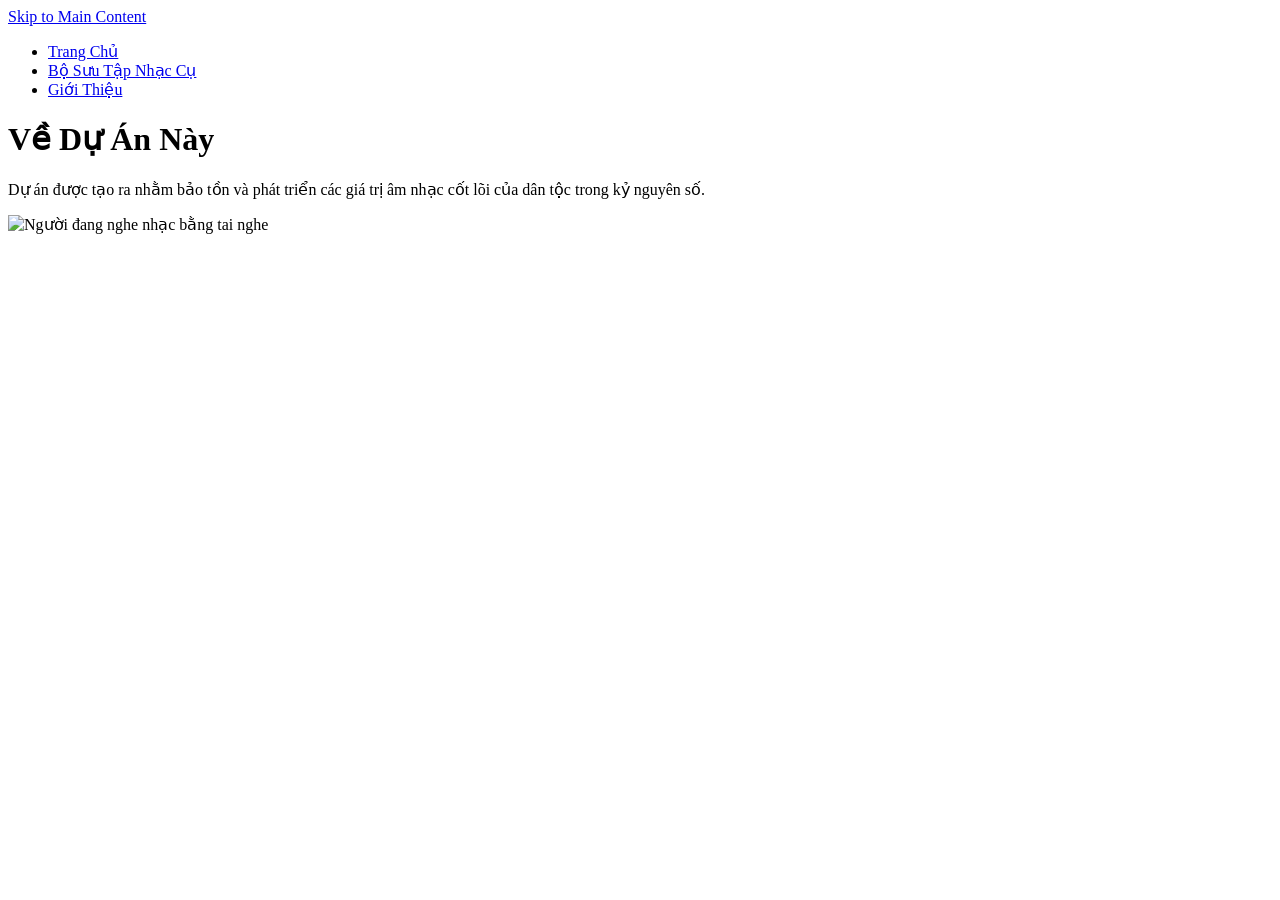
==== about.html @ 95c4b295 "Create about.html" ====
<!DOCTYPE html>
<html lang="vi">
<head>
    <meta charset="UTF-8">
    <title>Giới Thiệu - Folktronica</title>
    <link rel="stylesheet" href="css/style.css">
</head>
<body>
    <a href="#main-content" class="skip-link">Skip to Main Content</a>
    
    <header>
        <nav>
            <ul class="nav-list">
                <li><a href="index.html">Trang Chủ</a></li>
                <li><a href="gallery.html">Bộ Sưu Tập Nhạc Cụ</a></li>
                <li><a href="about.html">Giới Thiệu</a></li>
            </ul>
        </nav>
    </header>

    <main id="main-content">
        <h1>Về Dự Án Này</h1>
        <p>Dự án được tạo ra nhằm bảo tồn và phát triển các giá trị âm nhạc cốt lõi của dân tộc trong kỷ nguyên số.</p>
        <img src="https://images.unsplash.com/photo-1505740420928-5e560c06d30e?w=800" alt="Người đang nghe nhạc bằng tai nghe">
    </main>
</body>
</html>
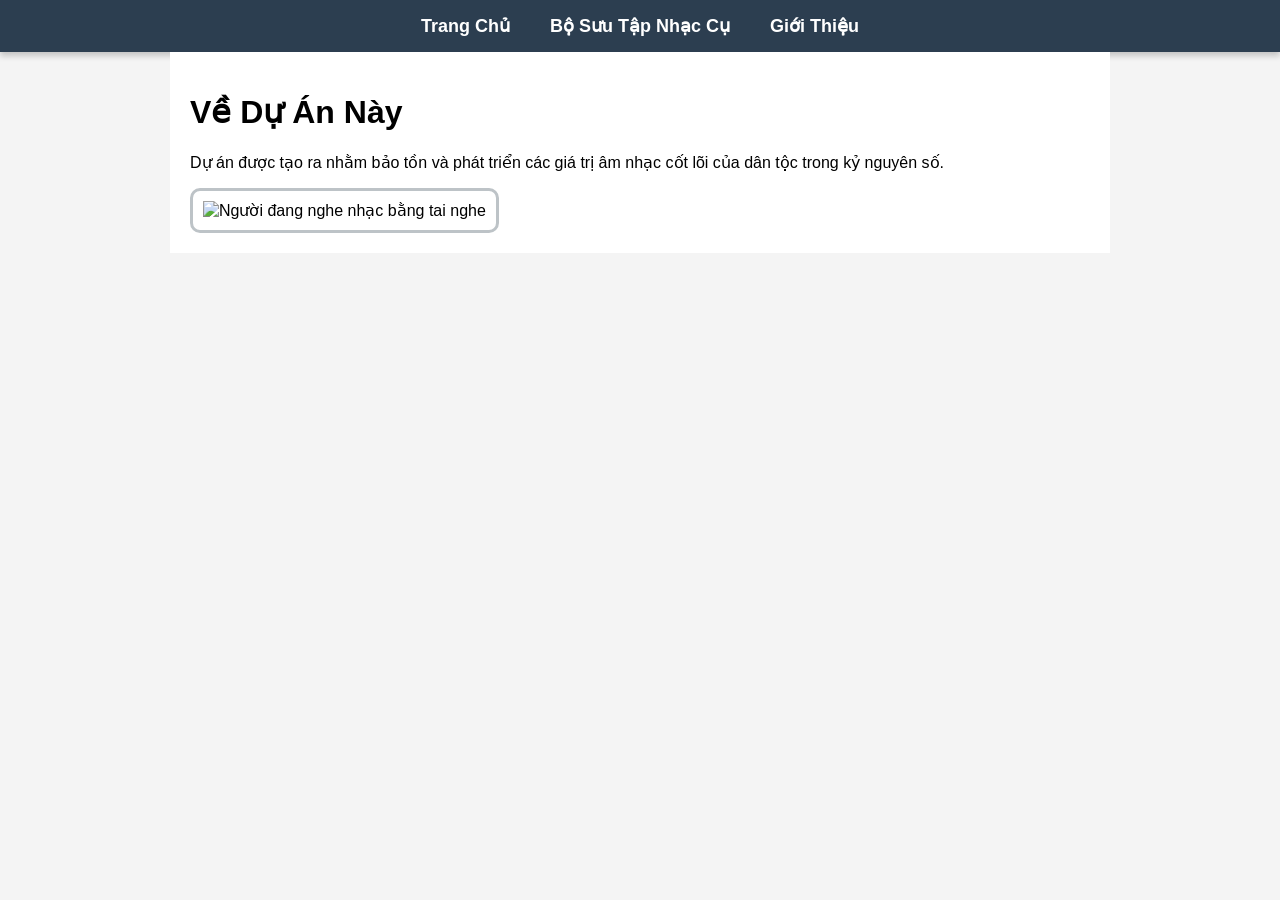
==== commit 825e37c9: "Update about.html" ====
--- a/about.html
+++ b/about.html
@@ -3,7 +3,7 @@
 <head>
     <meta charset="UTF-8">
     <title>Giới Thiệu - Folktronica</title>
-    <link rel="stylesheet" href="css/style.css">
+    <link rel="stylesheet" href="style.css">
 </head>
 <body>
     <a href="#main-content" class="skip-link">Skip to Main Content</a>
--- a/style.css
+++ b/style.css
@@ -0,0 +1,87 @@
+body {
+    font-family: Arial, Helvetica, sans-serif;
+    margin: 0;
+    padding: 0;
+    background-color: #f4f4f4;
+}
+
+main {
+    padding: 20px;
+    max-width: 900px;
+    margin: auto;
+    background-color: white;
+}
+
+.skip-link {
+    position: absolute;
+    top: -100px;
+    left: 0;
+    background-color: #d35400;
+    color: white;
+    padding: 10px 15px;
+    z-index: 100;
+    text-decoration: none;
+    font-weight: bold;
+}
+
+.skip-link:focus {
+    top: 0;
+}
+
+nav {
+    background-color: #2c3e50;
+    padding: 15px;
+    box-shadow: 0 4px 6px rgba(0,0,0,0.2);
+}
+
+.nav-list {
+    display: flex;
+    justify-content: center;
+    gap: 40px;
+    list-style: none;
+    margin: 0;
+    padding: 0;
+}
+
+.nav-list a {
+    color: white;
+    text-decoration: none;
+    font-size: 18px;
+    font-weight: bold;
+    transition: color 0.3s ease, transform 0.3s ease;
+}
+
+.nav-list a:hover {
+    color: #f1c40f;
+    transform: scale(1.15);
+}
+
+img {
+    border: 3px solid #bdc3c7;
+    padding: 10px;
+    border-radius: 10px;
+    max-width: 100%;
+    box-sizing: border-box;
+    transition: transform 0.3s ease;
+}
+
+img:hover {
+    transform: scale(1.05);
+}
+
+.grid-gallery {
+    display: grid;
+    grid-template-columns: 1fr 1fr;
+    gap: 20px;
+    margin-top: 20px;
+}
+
+.grid-gallery img:nth-child(even) {
+    border-radius: 50%;
+    border-color: #e74c3c;
+}
+
+.grid-gallery img:nth-child(odd) {
+    border-radius: 15px;
+    border-color: #2980b9;
+}
